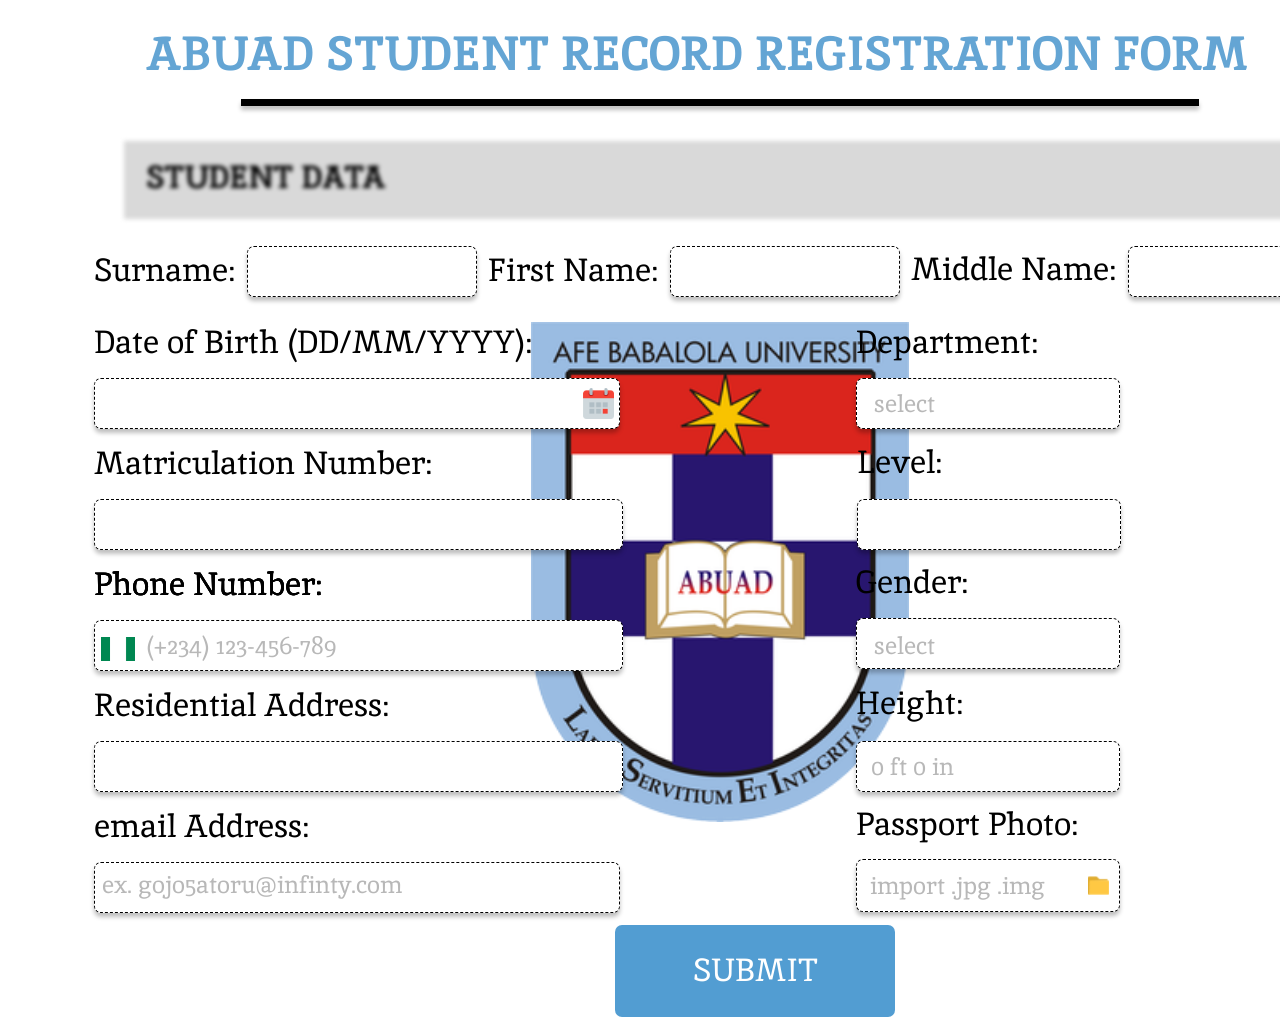
==== desktop-1.html @ f11f9d68 "first layout" ====
<!DOCTYPE html>
<html>
<head>
  <!-- <meta charset="utf-8" />
  <link rel="icon" href="/favicon.ico" />
  <meta name="viewport" content="width=device-width, initial-scale=1" />
  <meta name="theme-color" content="#000000" /> -->
  <title>Desktop - 1</title>
  <link rel="stylesheet" href="https://fonts.googleapis.com/css?family=Inika%3A400%2C700"/>
  <link rel="stylesheet" href="https://fonts.googleapis.com/css?family=Source+Sans+Pro%3A400%2C700"/>
  <link rel="stylesheet" href="./styles/desktop-1.css"/>
</head>
<body>
<div class="desktop-1-cwW">
  <p class="abuad-student-record-registration-form-c4L">ABUAD STUDENT RECORD REGISTRATION FORM</p>
  <div class="auto-group-4dvl-pAQ">
    <img class="logo-1-Qnp" src="./assets/logo-1.png"/>
    <p class="date-of-birth-dd-mm-yyyy--LAg">Date of Birth (DD/MM/YYYY):</p>
    <p class="height--A9i">Height:</p>
    <p class="email-address--TuW">email Address:</p>
    <p class="level--ajE">Level:</p>
    <p class="passport-photo--iU4">Passport Photo:</p>
    <p class="matriculation-number--2je">Matriculation Number:</p>
    <p class="phone-number--Hfa">Phone Number:</p>
    <p class="phone-number--otp">Phone Number:</p>
    <p class="phone-number--Qdi">Phone Number:</p>
    <p class="residential-address--dFa">Residential Address:</p>
    <p class="gender--WaG">Gender:</p>
    <p class="department--Rx8">Department:</p>
    <div class="rectangle-8-kjW">
    </div>
    <div class="rectangle-13-C5i">
    </div>
    <div class="rectangle-14-Vac">
    </div>
    <div class="rectangle-9-yVn">
    </div>
    <div class="rectangle-10-HWU">
    </div>
    <div class="rectangle-11-x6p">
    </div>
    <div class="rectangle-12-cSG">
    </div>
    <div class="rectangle-16-X3S">
    </div>
    <img class="pngfind-1-MYG" src="./assets/pngfind-1.png"/>
    <img class="arrow-1-VPa" src="REPLACE_IMAGE:17:27"/>
    <img class="arrow-3-C36" src="REPLACE_IMAGE:17:29"/>
    <p class="select-jYp">select</p>
    <p class="select-rNY">select</p>
    <p class="ft-0-in-APE">0 ft 0 in</p>
    <p class="item-234-123-456-789-tKE">(+234) 123-456-789</p>
    <img class="pngwing-1-wHW" src="./assets/pngwing-1.png"/>
  </div>
  <div class="line-1-qdn">
  </div>
  <div class="auto-group-ejfe-m1e">STUDENT DATA</div>
  <div class="auto-group-n7yn-bmN">
    <p class="surname--6CL">Surname:</p>
      <input type="text" id="Surname" name="Surname" class="rectangle-3-mpG">
    <p class="first-name--Hnc">First Name:</p>
      <input type="text" id="firstname" name="firstname" class="rectangle-6-1Ti">
    <p class="middle-name--LF6">Middle Name:</p>
      <input type="text" id="middle name" name="middle name"  class="rectangle-7-fYG">
  </div>
  <div class="auto-group-kcqt-PDN">
    <div class="auto-group-ogax-fwa">ex. gojo5atoru@infinty.com</div>
    <div class="auto-group-wdkz-Vvc">
      <p class="import-jpg-img-cEY">import .jpg .img</p>
      <img class="folder-1484-1-X6c" src="./assets/folder-1484-1.png"/>
    </div>
  </div>
  <div class="auto-group-nfnu-P8p">SUBMIT</div>
</div>
</body>
---- styles/desktop-1.css ----
html {
	font-size:62.5%;
}
* {
	margin: 0;
	padding: 0;
}
ul, li {
	list-style: none;
}
input {
	border: none;
}
body {
  width: 144rem;
}.desktop-1-cwW {
  width: 100%;
  height: 102.4rem;
  position: relative;
  overflow: hidden;
  /* filter: blur(1.25rem); */
  background-size: 100% 100%;
  background-repeat: no-repeat;
  background-position: center;
  background-image: url('../assets/priscilla-du-preez-ggez9oyi-pe-unsplash-1-bg.png');
  background-color: #ffffff;
}
.desktop-1-cwW .abuad-student-record-registration-form-c4L {
  width: 110.7rem;
  height: 6.3rem;
  position: absolute;
  left: 14.6rem;
  top: 2.2rem;
  font-size: 4.8rem;
  font-weight: 700;
  line-height: 1.3025;
  color: #64a5d4;
  font-family: Inika, 'Source Sans Pro';
  white-space: nowrap;
}
.desktop-1-cwW .auto-group-4dvl-pAQ {
  width: 102.7rem;
  height: 52.6rem;
  position: absolute;
  left: 9.4rem;
  top: 32.2rem;
}
.desktop-1-cwW .auto-group-4dvl-pAQ .logo-1-Qnp {
  width: 53.6rem;
  height: 50rem;
  position: absolute;
  left: 35.8rem;
  top: 0;
  object-fit: contain;
  vertical-align: top;
}
.desktop-1-cwW .auto-group-4dvl-pAQ .date-of-birth-dd-mm-yyyy--LAg {
  width: 44.2rem;
  height: 4.2rem;
  position: absolute;
  left: 0;
  top: 0;
  font-size: 3.2rem;
  font-weight: 400;
  line-height: 1.3025;
  color: #000000;
  font-family: Inika, 'Source Sans Pro';
  white-space: nowrap;
}
.desktop-1-cwW .auto-group-4dvl-pAQ .height--A9i {
  width: 10.8rem;
  height: 4.2rem;
  position: absolute;
  left: 76.2rem;
  top: 36.1rem;
  font-size: 3.2rem;
  font-weight: 400;
  line-height: 1.3025;
  color: #000000;
  font-family: Inika, 'Source Sans Pro';
  white-space: nowrap;
}
.desktop-1-cwW .auto-group-4dvl-pAQ .email-address--TuW {
  width: 21.8rem;
  height: 4.2rem;
  position: absolute;
  left: 0;
  top: 48.4rem;
  font-size: 3.2rem;
  font-weight: 400;
  line-height: 1.3025;
  color: #000000;
  font-family: Inika, 'Source Sans Pro';
  white-space: nowrap;
}
.desktop-1-cwW .auto-group-4dvl-pAQ .level--ajE {
  width: 8.8rem;
  height: 4.2rem;
  position: absolute;
  left: 76.2rem;
  top: 12rem;
  font-size: 3.2rem;
  font-weight: 400;
  line-height: 1.3025;
  color: #000000;
  font-family: Inika, 'Source Sans Pro';
  white-space: nowrap;
}
.desktop-1-cwW .auto-group-4dvl-pAQ .passport-photo--iU4 {
  width: 22.6rem;
  height: 4.2rem;
  position: absolute;
  left: 76.2rem;
  top: 48.2rem;
  font-size: 3.2rem;
  font-weight: 400;
  line-height: 1.3025;
  color: #000000;
  font-family: Inika, 'Source Sans Pro';
  white-space: nowrap;
}
.desktop-1-cwW .auto-group-4dvl-pAQ .matriculation-number--2je {
  width: 34.2rem;
  height: 4.2rem;
  position: absolute;
  left: 0;
  top: 12.1rem;
  font-size: 3.2rem;
  font-weight: 400;
  line-height: 1.3025;
  color: #000000;
  font-family: Inika, 'Source Sans Pro';
  white-space: nowrap;
}
.desktop-1-cwW .auto-group-4dvl-pAQ .phone-number--Hfa {
  width: 23.1rem;
  height: 4.2rem;
  position: absolute;
  left: 0;
  top: 24.2rem;
  font-size: 3.2rem;
  font-weight: 400;
  line-height: 1.3025;
  color: #000000;
  font-family: Inika, 'Source Sans Pro';
  white-space: nowrap;
}
.desktop-1-cwW .auto-group-4dvl-pAQ .phone-number--otp {
  width: 23.1rem;
  height: 4.2rem;
  position: absolute;
  left: 0;
  top: 24.2rem;
  font-size: 3.2rem;
  font-weight: 400;
  line-height: 1.3025;
  color: #000000;
  font-family: Inika, 'Source Sans Pro';
  white-space: nowrap;
}
.desktop-1-cwW .auto-group-4dvl-pAQ .phone-number--Qdi {
  width: 23.1rem;
  height: 4.2rem;
  position: absolute;
  left: 0;
  top: 24.2rem;
  font-size: 3.2rem;
  font-weight: 400;
  line-height: 1.3025;
  color: #000000;
  font-family: Inika, 'Source Sans Pro';
  white-space: nowrap;
}
.desktop-1-cwW .auto-group-4dvl-pAQ .residential-address--dFa {
  width: 29.9rem;
  height: 4.2rem;
  position: absolute;
  left: 0;
  top: 36.3rem;
  font-size: 3.2rem;
  font-weight: 400;
  line-height: 1.3025;
  color: #000000;
  font-family: Inika, 'Source Sans Pro';
  white-space: nowrap;
}
.desktop-1-cwW .auto-group-4dvl-pAQ .gender--WaG {
  width: 11.4rem;
  height: 4.2rem;
  position: absolute;
  left: 76.2rem;
  top: 24rem;
  font-size: 3.2rem;
  font-weight: 400;
  line-height: 1.3025;
  color: #000000;
  font-family: Inika, 'Source Sans Pro';
  white-space: nowrap;
}
.desktop-1-cwW .auto-group-4dvl-pAQ .department--Rx8 {
  width: 18.4rem;
  height: 4.2rem;
  position: absolute;
  left: 76.2rem;
  top: 0;
  font-size: 3.2rem;
  font-weight: 400;
  line-height: 1.3025;
  color: #000000;
  font-family: Inika, 'Source Sans Pro';
  white-space: nowrap;
}
.desktop-1-cwW .auto-group-4dvl-pAQ .rectangle-8-kjW {
  width: 52.6rem;
  height: 5.1rem;
  position: absolute;
  left: 0;
  top: 5.6rem;
  border: dashed 0.1rem #000000;
  box-sizing: border-box;
  box-shadow: 0 0.4rem 0.4rem rgba(0, 0, 0, 0.25);
  background-color: #ffffff;
  border-radius: 0.7rem;
}
.desktop-1-cwW .auto-group-4dvl-pAQ .rectangle-13-C5i {
  width: 26.4rem;
  height: 5.1rem;
  position: absolute;
  left: 76.2rem;
  top: 5.6rem;
  border: dashed 0.1rem #000000;
  box-sizing: border-box;
  box-shadow: 0 0.4rem 0.4rem rgba(0, 0, 0, 0.25);
  background-color: #ffffff;
  border-radius: 0.7rem;
}
.desktop-1-cwW .auto-group-4dvl-pAQ .rectangle-14-Vac {
  width: 26.4rem;
  height: 5.1rem;
  position: absolute;
  left: 76.2rem;
  top: 41.9rem;
  border: dashed 0.1rem #000000;
  box-sizing: border-box;
  box-shadow: 0 0.4rem 0.4rem rgba(0, 0, 0, 0.25);
  background-color: #ffffff;
  border-radius: 0.7rem;
}
.desktop-1-cwW .auto-group-4dvl-pAQ .rectangle-9-yVn {
  width: 52.9rem;
  height: 5.1rem;
  position: absolute;
  left: 0;
  top: 17.7rem;
  border: dashed 0.1rem #000000;
  box-sizing: border-box;
  box-shadow: 0 0.4rem 0.4rem rgba(0, 0, 0, 0.25);
  background-color: #ffffff;
  border-radius: 0.7rem;
}
.desktop-1-cwW .auto-group-4dvl-pAQ .rectangle-10-HWU {
  width: 52.9rem;
  height: 5.1rem;
  position: absolute;
  left: 0;
  top: 29.8rem;
  border: dashed 0.1rem #000000;
  box-sizing: border-box;
  box-shadow: 0 0.4rem 0.4rem rgba(0, 0, 0, 0.25);
  background-color: #ffffff;
  border-radius: 0.7rem;
}
.desktop-1-cwW .auto-group-4dvl-pAQ .rectangle-11-x6p {
  width: 52.9rem;
  height: 5.1rem;
  position: absolute;
  left: 0;
  top: 41.9rem;
  border: dashed 0.1rem #000000;
  box-sizing: border-box;
  box-shadow: 0 0.4rem 0.4rem rgba(0, 0, 0, 0.25);
  background-color: #ffffff;
  border-radius: 0.7rem;
}
.desktop-1-cwW .auto-group-4dvl-pAQ .rectangle-12-cSG {
  width: 26.4rem;
  height: 5.1rem;
  position: absolute;
  left: 76.2rem;
  top: 29.6rem;
  border: dashed 0.1rem #000000;
  box-sizing: border-box;
  box-shadow: 0 0.4rem 0.4rem rgba(0, 0, 0, 0.25);
  background-color: #ffffff;
  border-radius: 0.7rem;
}
.desktop-1-cwW .auto-group-4dvl-pAQ .rectangle-16-X3S {
  width: 26.4rem;
  height: 5.1rem;
  position: absolute;
  left: 76.3rem;
  top: 17.7rem;
  border: dashed 0.1rem #000000;
  box-sizing: border-box;
  box-shadow: 0 0.4rem 0.4rem rgba(0, 0, 0, 0.25);
  background-color: #ffffff;
  border-radius: 0.7rem;
}
.desktop-1-cwW .auto-group-4dvl-pAQ .pngfind-1-MYG {
  width: 3.3rem;
  height: 3.1rem;
  position: absolute;
  left: 48.8rem;
  top: 6.6rem;
  object-fit: contain;
  vertical-align: top;
}
.desktop-1-cwW .auto-group-4dvl-pAQ .arrow-1-VPa {
  width: 0;
  height: 0.2236rem;
  position: absolute;
  left: 100.4rem;
  top: 7.9rem;
  object-fit: contain;
  vertical-align: top;
}
.desktop-1-cwW .auto-group-4dvl-pAQ .arrow-3-C36 {
  width: 0;
  height: 0.2236rem;
  position: absolute;
  left: 100.4rem;
  top: 32.1rem;
  object-fit: contain;
  vertical-align: top;
}
.desktop-1-cwW .auto-group-4dvl-pAQ .select-jYp {
  width: 6.3rem;
  height: 3.2rem;
  position: absolute;
  left: 78rem;
  top: 6.6rem;
  font-size: 2.4rem;
  font-weight: 400;
  line-height: 1.3025;
  color: #b8b8b8;
  font-family: Inika, 'Source Sans Pro';
  white-space: nowrap;
}
.desktop-1-cwW .auto-group-4dvl-pAQ .select-rNY {
  width: 6.3rem;
  height: 3.2rem;
  position: absolute;
  left: 78rem;
  top: 30.8rem;
  font-size: 2.4rem;
  font-weight: 400;
  line-height: 1.3025;
  color: #b8b8b8;
  font-family: Inika, 'Source Sans Pro';
  white-space: nowrap;
}
.desktop-1-cwW .auto-group-4dvl-pAQ .ft-0-in-APE {
  width: 8.4rem;
  height: 3.2rem;
  position: absolute;
  left: 77.7rem;
  top: 42.9rem;
  font-size: 2.4rem;
  font-weight: 400;
  line-height: 1.3025;
  color: #b8b8b8;
  font-family: Inika, 'Source Sans Pro';
  white-space: nowrap;
}
.desktop-1-cwW .auto-group-4dvl-pAQ .item-234-123-456-789-tKE {
  width: 19rem;
  height: 3.2rem;
  position: absolute;
  left: 5.2rem;
  top: 30.8rem;
  font-size: 2.4rem;
  font-weight: 400;
  line-height: 1.3025;
  color: #b8b8b8;
  font-family: Inika, 'Source Sans Pro';
  white-space: nowrap;
}
.desktop-1-cwW .auto-group-4dvl-pAQ .pngwing-1-wHW {
  width: 3.4rem;
  height: 2.4rem;
  position: absolute;
  left: 0.7rem;
  top: 31.5rem;
  object-fit: cover;
  vertical-align: top;
}
.desktop-1-cwW .line-1-qdn {
  width: 95.8rem;
  height: 0.7rem;
  position: absolute;
  left: 24.1rem;
  top: 9.9rem;
  background-color: #000000;
  box-shadow: 0 0.4rem 0.4rem rgba(0, 0, 0, 0.25);
}
.desktop-1-cwW .auto-group-ejfe-m1e {
  box-sizing: border-box;
  padding: 1.6rem 2.2rem 2rem 2.2rem;
  width: 119.1rem;
  height: 7.8rem;
  position: absolute;
  left: 12.4rem;
  top: 14.1rem;
  font-size: 3.2rem;
  font-weight: 700;
  line-height: 1.3025;
  color: #000000;
  font-family: Inika, 'Source Sans Pro';
  white-space: nowrap;
  filter: blur(0.2rem);
  background-color: #d9d9d9;
}
.desktop-1-cwW .auto-group-n7yn-bmN {
  width: 126.8rem;
  height: 5.1rem;
  position: absolute;
  left: 9.4rem;
  top: 24.6rem;
  display: flex;
  column-gap: 1.1rem;
  align-items: center;
}
.desktop-1-cwW .auto-group-n7yn-bmN .surname--6CL {
  margin-bottom: 0.1rem;
  font-size: 3.2rem;
  font-weight: 400;
  line-height: 1.3025;
  color: #000000;
  font-family: Inika, 'Source Sans Pro';
  white-space: nowrap;
  flex-shrink: 0;
}
.desktop-1-cwW .auto-group-n7yn-bmN .rectangle-3-mpG {
  width: 23rem;
  height: 5.1rem;
  border: dashed 0.1rem #000000;
  box-sizing: border-box;
  box-shadow: 0 0.4rem 0.4rem rgba(0, 0, 0, 0.25);
  background-color: #ffffff;
  border-radius: 0.7rem;
  flex-shrink: 0;
}
.desktop-1-cwW .auto-group-n7yn-bmN .first-name--Hnc {
  margin-bottom: 0.1rem;
  font-size: 3.2rem;
  font-weight: 400;
  line-height: 1.3025;
  color: #000000;
  font-family: Inika, 'Source Sans Pro';
  white-space: nowrap;
  flex-shrink: 0;
}
.desktop-1-cwW .auto-group-n7yn-bmN .rectangle-6-1Ti {
  width: 23rem;
  height: 5.1rem;
  border: dashed 0.1rem #000000;
  box-sizing: border-box;
  box-shadow: 0 0.4rem 0.4rem rgba(0, 0, 0, 0.25);
  background-color: #ffffff;
  border-radius: 0.7rem;
  flex-shrink: 0;
}
.desktop-1-cwW .auto-group-n7yn-bmN .middle-name--LF6 {
  margin-bottom: 0.3rem;
  font-size: 3.2rem;
  font-weight: 400;
  line-height: 1.3025;
  color: #000000;
  font-family: Inika, 'Source Sans Pro';
  white-space: nowrap;
  flex-shrink: 0;
}
.desktop-1-cwW .auto-group-n7yn-bmN .rectangle-7-fYG {
  width: 23rem;
  height: 5.1rem;
  border: dashed 0.1rem #000000;
  box-sizing: border-box;
  box-shadow: 0 0.4rem 0.4rem rgba(0, 0, 0, 0.25);
  background-color: #ffffff;
  border-radius: 0.7rem;
  flex-shrink: 0;
}
.desktop-1-cwW .auto-group-kcqt-PDN {
  width: 102.6rem;
  height: 5.3rem;
  position: absolute;
  left: 9.4rem;
  top: 86rem;
  display: flex;
  align-items: center;
}
.desktop-1-cwW .auto-group-kcqt-PDN .auto-group-ogax-fwa {
  margin: 0.2rem 23.6rem 0rem 0rem;
  box-sizing: border-box;
  padding: 0.6rem 0.7rem;
  width: 52.6rem;
  height: 5.1rem;
  font-size: 2.4rem;
  font-weight: 400;
  line-height: 1.3025;
  color: #b8b8b8;
  font-family: Inika, 'Source Sans Pro';
  white-space: nowrap;
  border: dashed 0.1rem #000000;
  box-shadow: 0 0.4rem 0.4rem rgba(0, 0, 0, 0.25);
  background-color: #ffffff;
  border-radius: 0.7rem;
  flex-shrink: 0;
}
.desktop-1-cwW .auto-group-kcqt-PDN .auto-group-wdkz-Vvc {
  margin-bottom: 0.2rem;
  box-sizing: border-box;
  padding: 1rem 1rem 0.9rem 1.3rem;
  display: flex;
  align-items: center;
  border: dashed 0.1rem #000000;
  box-shadow: 0 0.4rem 0.4rem rgba(0, 0, 0, 0.25);
  background-color: #ffffff;
  border-radius: 0.7rem;
  flex-shrink: 0;
}
.desktop-1-cwW .auto-group-kcqt-PDN .auto-group-wdkz-Vvc .import-jpg-img-cEY {
  margin-right: 4.3rem;
  font-size: 2.4rem;
  font-weight: 400;
  line-height: 1.3025;
  color: #b8b8b8;
  font-family: Inika, 'Source Sans Pro';
  white-space: nowrap;
  flex-shrink: 0;
}
.desktop-1-cwW .auto-group-kcqt-PDN .auto-group-wdkz-Vvc .folder-1484-1-X6c {
  margin-bottom: 0.1rem;
  width: 2.1rem;
  height: 1.9rem;
  object-fit: cover;
  vertical-align: top;
  flex-shrink: 0;
}
.desktop-1-cwW .auto-group-nfnu-P8p {
  width: 28rem;
  height: 9.2rem;
  position: absolute;
  left: 61.5rem;
  top: 92.5rem;
  font-size: 3.2rem;
  font-weight: 400;
  line-height: 1.3025;
  color: #ffffff;
  font-family: Inika, 'Source Sans Pro';
  white-space: nowrap;
  display: flex;
  align-items: center;
  justify-content: center;
  background-color: #529dd2;
  border-radius: 0.7rem;
}
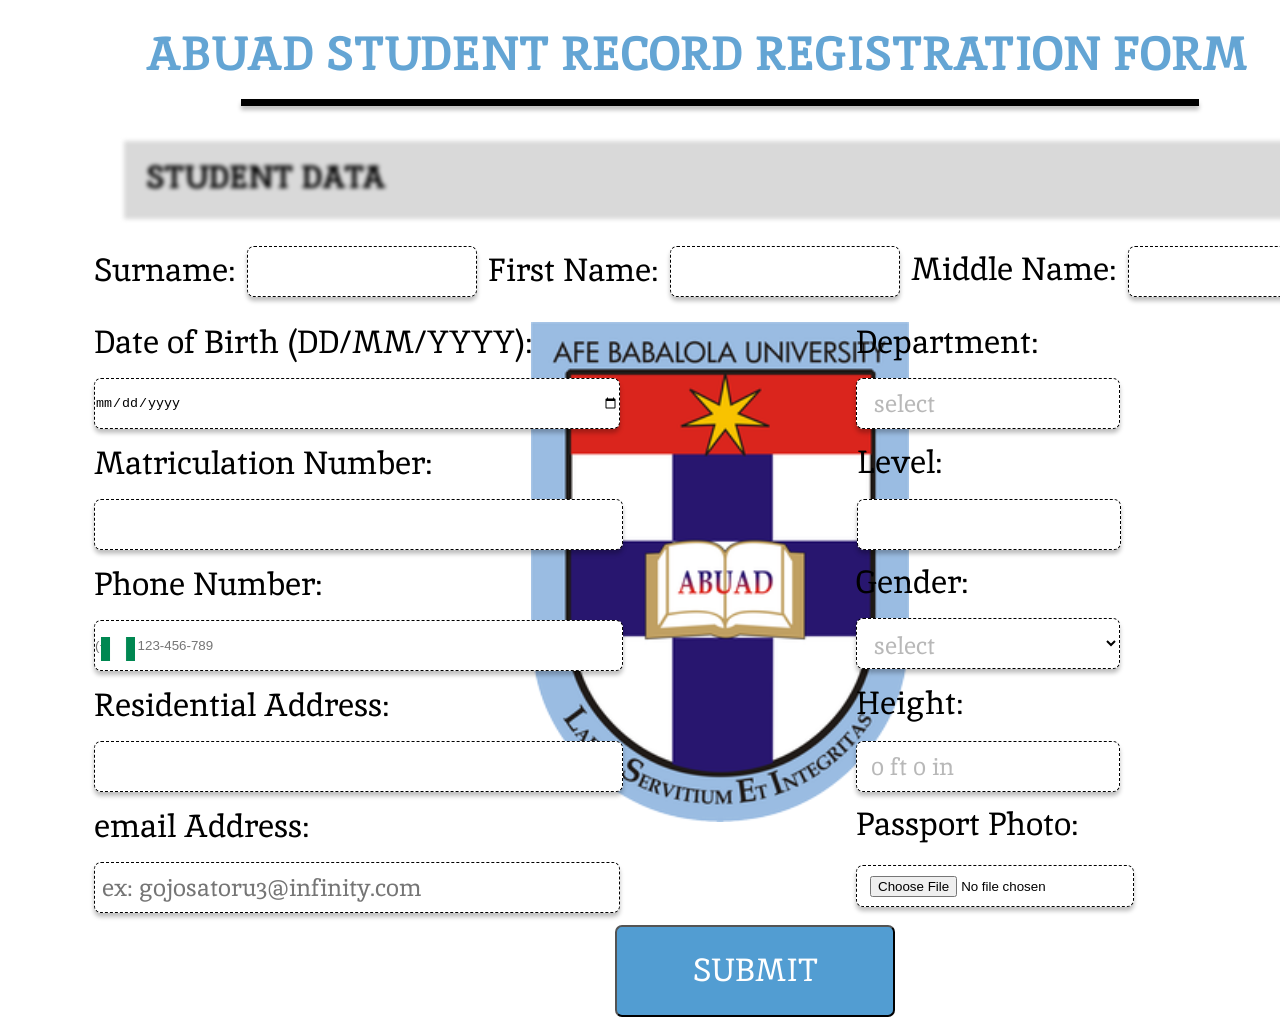
==== commit ffde5363: "further optimization" ====
--- a/desktop-1.html
+++ b/desktop-1.html
@@ -1,75 +1,89 @@
 <!DOCTYPE html>
 <html>
 <head>
-  <!-- <meta charset="utf-8" />
-  <link rel="icon" href="/favicon.ico" />
-  <meta name="viewport" content="width=device-width, initial-scale=1" />
-  <meta name="theme-color" content="#000000" /> -->
   <title>Desktop - 1</title>
   <link rel="stylesheet" href="https://fonts.googleapis.com/css?family=Inika%3A400%2C700"/>
   <link rel="stylesheet" href="https://fonts.googleapis.com/css?family=Source+Sans+Pro%3A400%2C700"/>
   <link rel="stylesheet" href="./styles/desktop-1.css"/>
 </head>
 <body>
-<div class="desktop-1-cwW">
-  <p class="abuad-student-record-registration-form-c4L">ABUAD STUDENT RECORD REGISTRATION FORM</p>
-  <div class="auto-group-4dvl-pAQ">
-    <img class="logo-1-Qnp" src="./assets/logo-1.png"/>
-    <p class="date-of-birth-dd-mm-yyyy--LAg">Date of Birth (DD/MM/YYYY):</p>
-    <p class="height--A9i">Height:</p>
-    <p class="email-address--TuW">email Address:</p>
-    <p class="level--ajE">Level:</p>
-    <p class="passport-photo--iU4">Passport Photo:</p>
-    <p class="matriculation-number--2je">Matriculation Number:</p>
-    <p class="phone-number--Hfa">Phone Number:</p>
-    <p class="phone-number--otp">Phone Number:</p>
-    <p class="phone-number--Qdi">Phone Number:</p>
-    <p class="residential-address--dFa">Residential Address:</p>
-    <p class="gender--WaG">Gender:</p>
-    <p class="department--Rx8">Department:</p>
-    <div class="rectangle-8-kjW">
+  <form action="" method="post">
+    <div class="desktop-1-cwW">
+      <p class="abuad-student-record-registration-form-c4L">ABUAD STUDENT RECORD REGISTRATION FORM</p>
+      <div class="auto-group-4dvl-pAQ">
+        <img class="logo-1-Qnp" src="./assets/logo-1.png"/>
+        <p class="date-of-birth-dd-mm-yyyy--LAg">Date of Birth (DD/MM/YYYY):</p>
+        <p class="height--A9i">Height:</p>
+        <p class="email-address--TuW">email Address:</p>
+        <p class="level--ajE">Level:</p>
+        <p class="passport-photo--iU4">Passport Photo:</p>
+        <p class="matriculation-number--2je">Matriculation Number:</p>
+        <!-- <p class="phone-number--Hfa">Phone Number:</p> -->
+        <!-- <p class="phone-number--otp">Phone Number:</p> -->
+        <p class="phone-number--Qdi">Phone Number:</p>
+        <p class="residential-address--dFa">Residential Address:</p>
+        <p class="gender--WaG">Gender:</p>
+        <p class="department--Rx8">Department:</p>
+        <div> 
+          <input type="date"  name="Date of Birth(DD/MM/YYYY)" class="rectangle-8-kjW">
+        </div>
+        <div> 
+          <input type="text" name="Department" class="rectangle-13-C5i">
+         </div>
+        <div> 
+          <input type="text"  name="Height" class="rectangle-14-Vac">
+        </div>
+        <div>
+          <input type="text" name="Matriculation Number" class="rectangle-9-yVn">
+        </div>
+        <div>
+          <input type="text" name="Phone Number" placeholder="(+234) 123-456-789" class="rectangle-10-HWU">
+        </div>
+        <div> 
+          <input type="text" name="Residential Address" class="rectangle-11-x6p">
+        </div>
+        <div>
+          <select class="rectangle-12-cSG">
+            <option value=""></option>
+            <option value="Male">Male</option>
+            <option value="Female">Female</option>
+          </select>
+        </div>
+        <div>
+          <input type="text"  name="Level" class="rectangle-16-X3S">
+        </div>
+        <!-- <img class="pngfind-1-MYG" src="./assets/pngfind-1.png"/>
+        <img class="arrow-1-VPa" src="REPLACE_IMAGE:17:27"/>
+        <img class="arrow-3-C36" src="REPLACE_IMAGE:17:29"/> -->
+        <p class="select-jYp">select</p>
+        <p class="select-rNY">select</p>
+        <p class="ft-0-in-APE">0 ft 0 in</p>
+        <!-- <p class="item-234-123-456-789-tKE"></p> -->
+        <img class="pngwing-1-wHW" src="./assets/pngwing-1.png"/>
+      </div>
+      <div class="line-1-qdn"></div>
+      <div class="auto-group-ejfe-m1e">STUDENT DATA</div>
+      <div class="auto-group-n7yn-bmN">
+        <p class="surname--6CL">Surname:</p>
+        <input type="text" id="Surname" name="Surname" class="rectangle-3-mpG">
+        <p class="first-name--Hnc">First Name:</p>
+        <input type="text" id="firstname" name="firstname" class="rectangle-6-1Ti">
+        <p class="middle-name--LF6">Middle Name:</p>
+        <input type="text" id="middle name" name="middle name"  class="rectangle-7-fYG">
+      </div>
+      <div class="auto-group-kcqt-PDN">
+        <div>
+          <input type="text" placeholder="ex: gojosatoru3@infinity.com" name="Email Address" class="auto-group-ogax-fwa">
+        </div>
+        <div>
+          <input type="file" name="Passport" class="auto-group-wdkz-Vvc">
+          <!-- <p class="import-jpg-img-cEY">import .jpg .img</p> -->
+          <!-- <img class="folder-1484-1-X6c" src="./assets/folder-1484-1.png"/> -->
+        </div>
+      </div>
+        <button class="auto-group-nfnu-P8p">SUBMIT</button>
+      
     </div>
-    <div class="rectangle-13-C5i">
-    </div>
-    <div class="rectangle-14-Vac">
-    </div>
-    <div class="rectangle-9-yVn">
-    </div>
-    <div class="rectangle-10-HWU">
-    </div>
-    <div class="rectangle-11-x6p">
-    </div>
-    <div class="rectangle-12-cSG">
-    </div>
-    <div class="rectangle-16-X3S">
-    </div>
-    <img class="pngfind-1-MYG" src="./assets/pngfind-1.png"/>
-    <img class="arrow-1-VPa" src="REPLACE_IMAGE:17:27"/>
-    <img class="arrow-3-C36" src="REPLACE_IMAGE:17:29"/>
-    <p class="select-jYp">select</p>
-    <p class="select-rNY">select</p>
-    <p class="ft-0-in-APE">0 ft 0 in</p>
-    <p class="item-234-123-456-789-tKE">(+234) 123-456-789</p>
-    <img class="pngwing-1-wHW" src="./assets/pngwing-1.png"/>
-  </div>
-  <div class="line-1-qdn">
-  </div>
-  <div class="auto-group-ejfe-m1e">STUDENT DATA</div>
-  <div class="auto-group-n7yn-bmN">
-    <p class="surname--6CL">Surname:</p>
-      <input type="text" id="Surname" name="Surname" class="rectangle-3-mpG">
-    <p class="first-name--Hnc">First Name:</p>
-      <input type="text" id="firstname" name="firstname" class="rectangle-6-1Ti">
-    <p class="middle-name--LF6">Middle Name:</p>
-      <input type="text" id="middle name" name="middle name"  class="rectangle-7-fYG">
-  </div>
-  <div class="auto-group-kcqt-PDN">
-    <div class="auto-group-ogax-fwa">ex. gojo5atoru@infinty.com</div>
-    <div class="auto-group-wdkz-Vvc">
-      <p class="import-jpg-img-cEY">import .jpg .img</p>
-      <img class="folder-1484-1-X6c" src="./assets/folder-1484-1.png"/>
-    </div>
-  </div>
-  <div class="auto-group-nfnu-P8p">SUBMIT</div>
-</div>
-</body>+  </form>
+</body>
+</html>
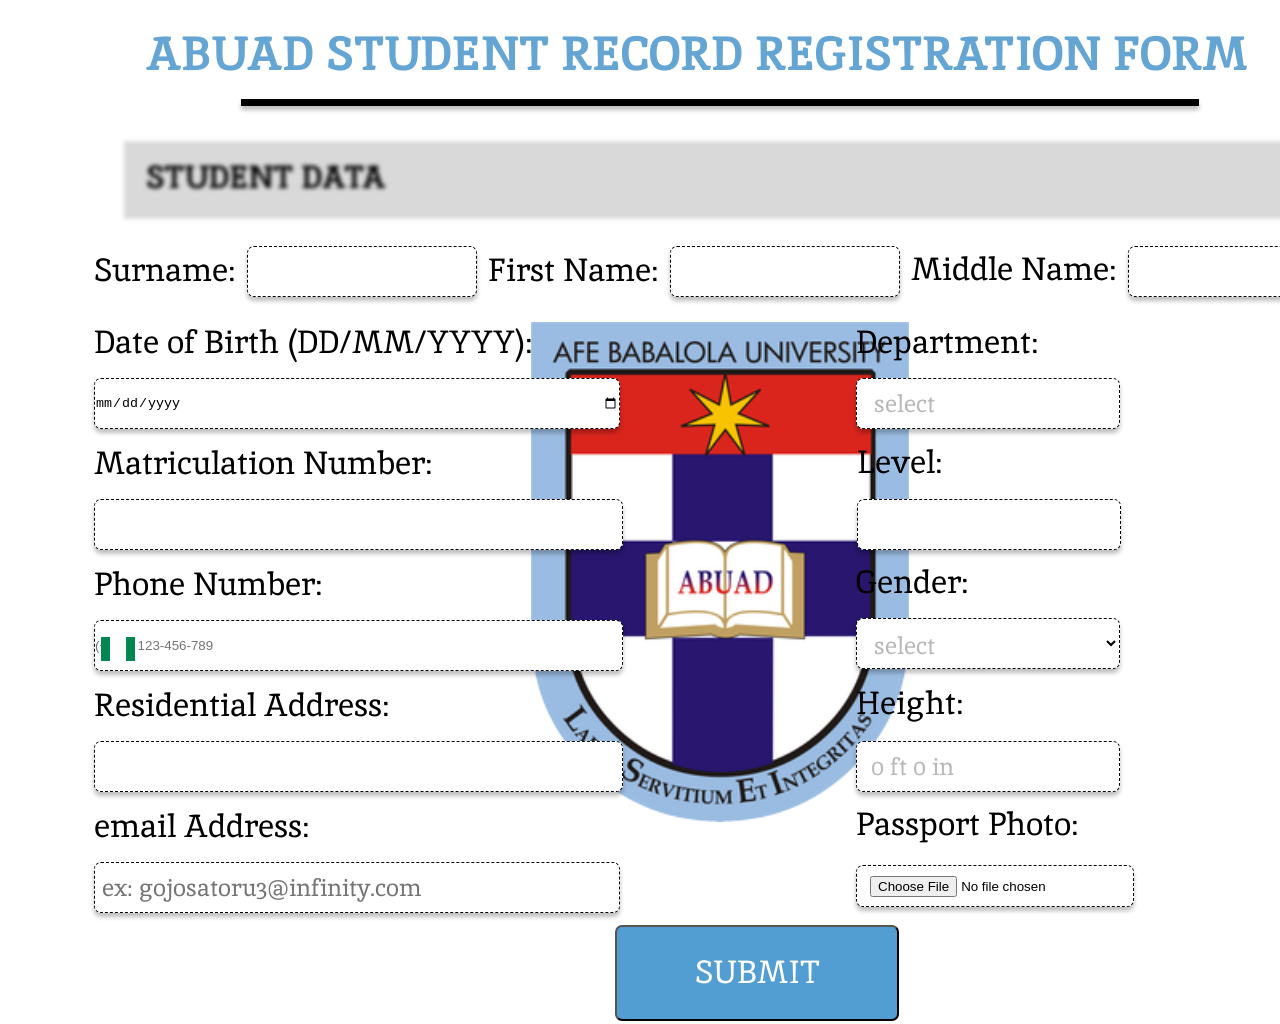
==== commit 6749286c: "integrated into django and is now capable of accepting all data except for the image data" ====
--- a/desktop-1.html
+++ b/desktop-1.html
@@ -25,7 +25,7 @@
         <p class="gender--WaG">Gender:</p>
         <p class="department--Rx8">Department:</p>
         <div> 
-          <input type="date"  name="Date of Birth(DD/MM/YYYY)" class="rectangle-8-kjW">
+          <input type="date"  name="Date of Birth(DD/MM/YYYY)" class="rectangle-8-kjW" required>
         </div>
         <div> 
           <input type="text" name="Department" class="rectangle-13-C5i">
--- a/styles/desktop-1.css
+++ b/styles/desktop-1.css
@@ -5,6 +5,7 @@
 * {
 	margin: 0;
 	padding: 0;
+  box-sizing: content-box;
 }
 ul, li {
 	list-style: none;
@@ -13,7 +14,7 @@
 	border: none;
 }
 body {
-  width: 144rem;
+  width: 100%;
 }.desktop-1-cwW {
   width: 100%;
   height: 102.4rem;
